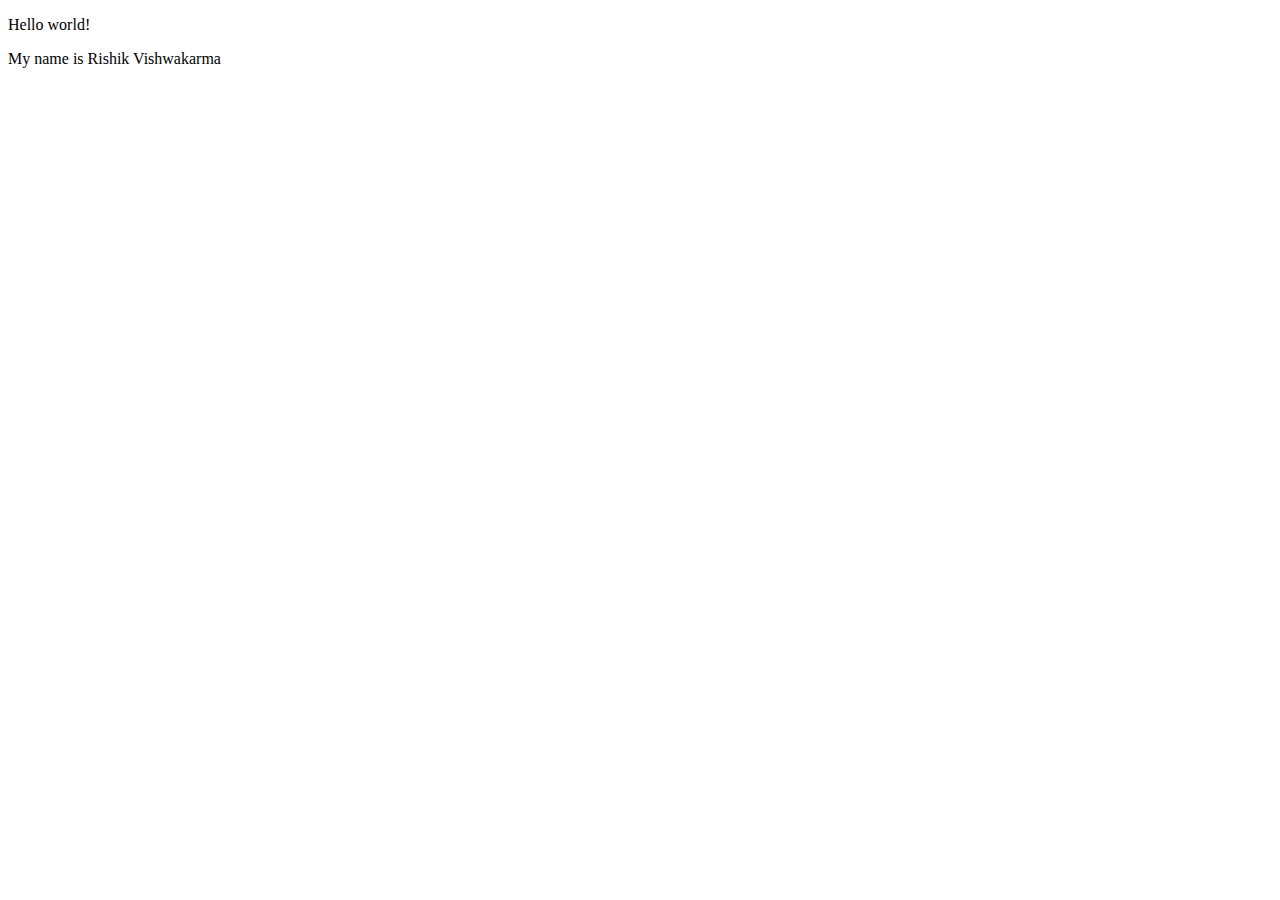
==== index.html @ a6a330d8 "Add files via upload" ====
<!DOCTYPE html>
<html lang="en">
<meta charset="UTF-8">
<title>Page Title</title>
<meta name="viewport" content="width=device-width,initial-scale=1">
<link rel="stylesheet" href="">
<style>
</style>
<script src=""></script>
<!--- Code above this line will not be displayed on the browser -->
<body>
<p> Hello world! <p>
<p> My name is Rishik Vishwakarma </p>
</body>
</html>
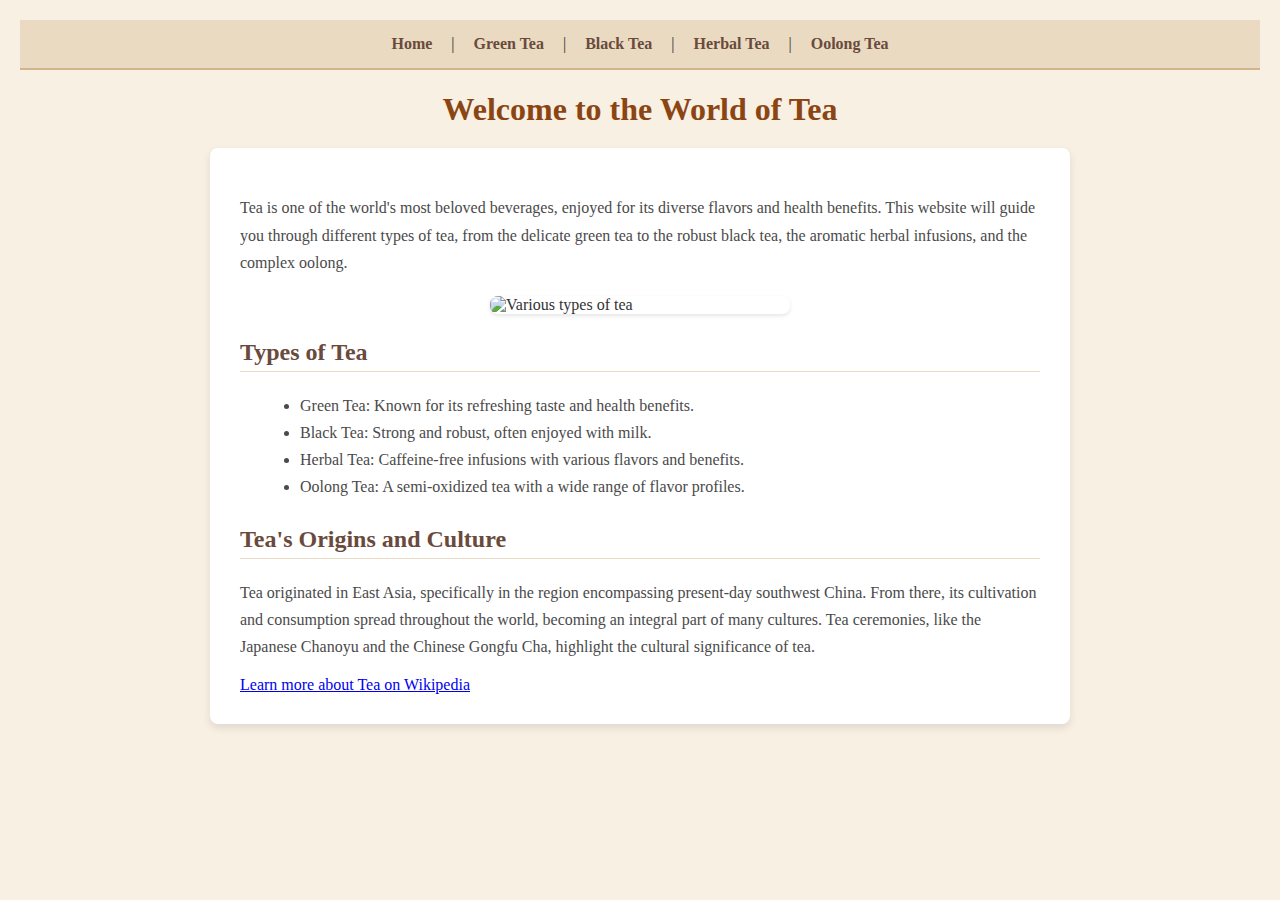
==== commit a80af993: "Add files via upload" ====
--- a/index.html
+++ b/index.html
@@ -1,15 +1,35 @@
 <!DOCTYPE html>
 <html lang="en">
-<meta charset="UTF-8">
-<title>Page Title</title>
-<meta name="viewport" content="width=device-width,initial-scale=1">
-<link rel="stylesheet" href="">
-<style>
-</style>
-<script src=""></script>
-<!--- Code above this line will not be displayed on the browser -->
+<head>
+    <meta charset="UTF-8">
+    <meta name="viewport" content="width=device-width, initial-scale=1.0">
+    <title>The World of Tea</title>
+    <link rel="stylesheet" href="style.css">
+</head>
 <body>
-<p> Hello world! <p>
-<p> My name is Rishik Vishwakarma </p>
+    <nav>
+        <a href="index.html">Home</a> |
+        <a href="green.html">Green Tea</a> |
+        <a href="black.html">Black Tea</a> |
+        <a href="herbal.html">Herbal Tea</a> |
+        <a href="oolong.html">Oolong Tea</a>
+    </nav>
+    <header>
+        <h1>Welcome to the World of Tea</h1>
+    </header>
+    <main>
+        <p>Tea is one of the world's most beloved beverages, enjoyed for its diverse flavors and health benefits. This website will guide you through different types of tea, from the delicate green tea to the robust black tea, the aromatic herbal infusions, and the complex oolong.</p>
+        <img src="https://cdn.shopify.com/s/files/1/0579/7597/files/types_of_tea.jpg?9011018914045909729" alt="Various types of tea" width="300">
+        <h2>Types of Tea</h2>
+        <ul>
+            <li>Green Tea: Known for its refreshing taste and health benefits.</li>
+            <li>Black Tea: Strong and robust, often enjoyed with milk.</li>
+            <li>Herbal Tea: Caffeine-free infusions with various flavors and benefits.</li>
+            <li>Oolong Tea: A semi-oxidized tea with a wide range of flavor profiles.</li>
+        </ul>
+        <h2>Tea's Origins and Culture</h2>
+        <p>Tea originated in East Asia, specifically in the region encompassing present-day southwest China. From there, its cultivation and consumption spread throughout the world, becoming an integral part of many cultures. Tea ceremonies, like the Japanese Chanoyu and the Chinese Gongfu Cha, highlight the cultural significance of tea.</p>
+        <a href="https://cdn.shopify.com/s/files/1/0579/7597/files/types_of_tea.jpg?9011018914045909729" target="_blank">Learn more about Tea on Wikipedia</a>
+    </main>
 </body>
 </html>--- a/style.css
+++ b/style.css
@@ -0,0 +1,79 @@
+body {
+    font-family: 'Georgia', serif;
+    background-color: #f8f0e3;
+    color: #333;
+    margin: 0;
+    padding: 20px;
+}
+
+nav {
+    background-color: #e9dac1;
+    padding: 15px;
+    text-align: center;
+    margin-bottom: 20px;
+    border-bottom: 2px solid #d2b48c;
+}
+
+nav a {
+    text-decoration: none;
+    padding: 10px 15px;
+    color: #6a4a3c;
+    font-weight: bold;
+    border-radius: 5px;
+    transition: background-color 0.3s ease;
+}
+
+nav a:hover {
+    background-color: #d2b48c;
+    color: white;
+}
+
+main {
+    max-width: 800px;
+    margin: 20px auto;
+    background-color: white;
+    padding: 30px;
+    border-radius: 8px;
+    box-shadow: 0 4px 8px rgba(0, 0, 0, 0.1);
+}
+
+h1 {
+    color: #8b4513;
+    text-align: center;
+    margin-bottom: 20px;
+}
+
+h2 {
+    color: #6a4a3c;
+    margin-top: 25px;
+    border-bottom: 1px solid #e9dac1;
+    padding-bottom: 5px;
+}
+
+p, li, dd, dt {
+    line-height: 1.7;
+    font-size: 16px;
+    color: #4a4a4a;
+}
+
+ul, ol, dl {
+    margin-left: 20px;
+}
+
+img {
+    display: block;
+    margin: 20px auto;
+    border-radius: 8px;
+    max-width: 100%;
+    height: auto;
+    box-shadow: 0 2px 4px rgba(0, 0, 0, 0.1);
+}
+
+dl dt {
+    font-weight: bold;
+    margin-top: 10px;
+}
+
+dl dd {
+    margin-bottom: 10px;
+}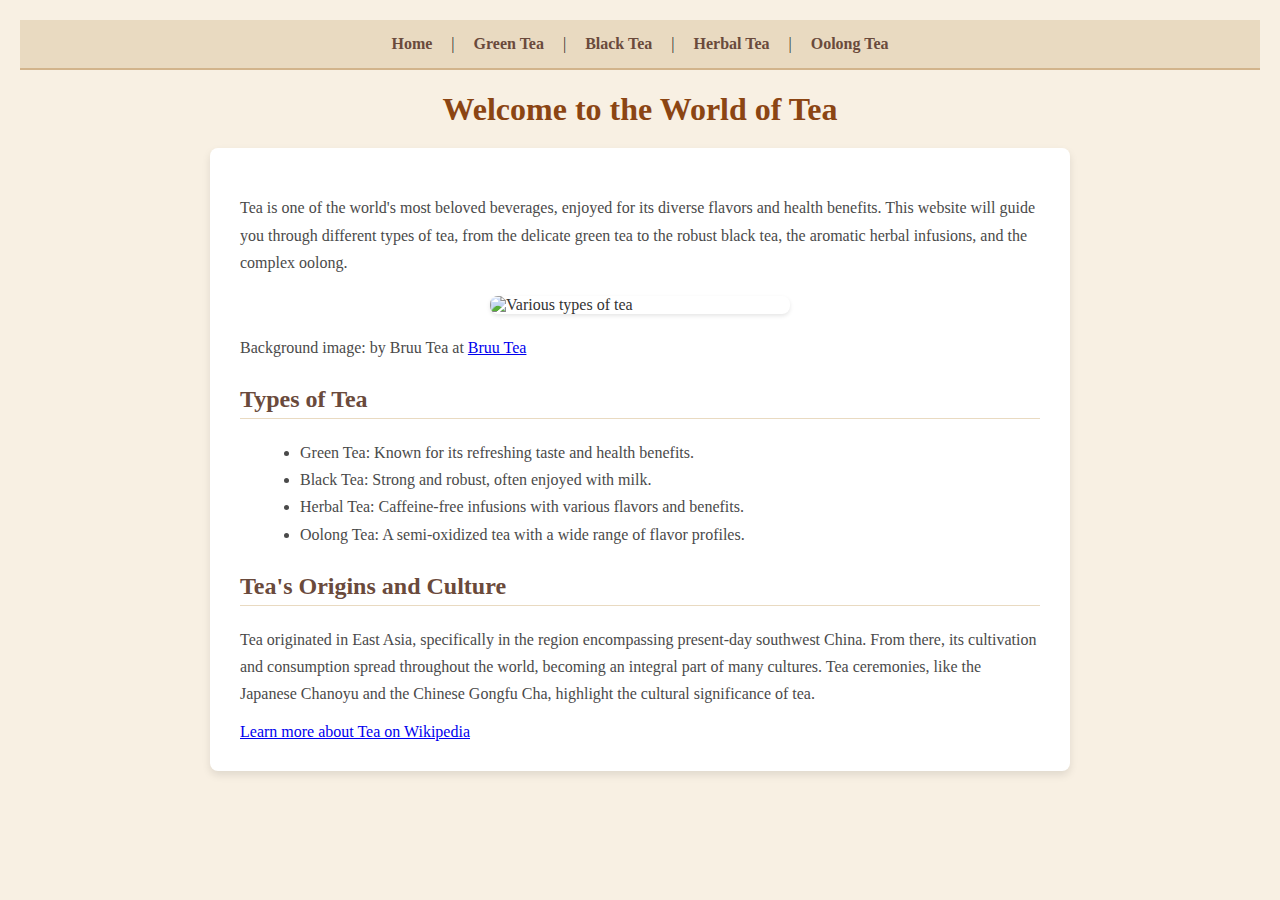
==== commit 1ac6920c: "Add files via upload" ====
--- a/index.html
+++ b/index.html
@@ -20,6 +20,7 @@
     <main>
         <p>Tea is one of the world's most beloved beverages, enjoyed for its diverse flavors and health benefits. This website will guide you through different types of tea, from the delicate green tea to the robust black tea, the aromatic herbal infusions, and the complex oolong.</p>
         <img src="https://cdn.shopify.com/s/files/1/0579/7597/files/types_of_tea.jpg?9011018914045909729" alt="Various types of tea" width="300">
+        <p> Background image: by Bruu Tea at <a href="https://www.bruutea.co.uk/pages/the-different-types-of-tea" target="_blank"> Bruu Tea</a> </p>
         <h2>Types of Tea</h2>
         <ul>
             <li>Green Tea: Known for its refreshing taste and health benefits.</li>
@@ -29,7 +30,7 @@
         </ul>
         <h2>Tea's Origins and Culture</h2>
         <p>Tea originated in East Asia, specifically in the region encompassing present-day southwest China. From there, its cultivation and consumption spread throughout the world, becoming an integral part of many cultures. Tea ceremonies, like the Japanese Chanoyu and the Chinese Gongfu Cha, highlight the cultural significance of tea.</p>
-        <a href="https://cdn.shopify.com/s/files/1/0579/7597/files/types_of_tea.jpg?9011018914045909729" target="_blank">Learn more about Tea on Wikipedia</a>
+        <a href="https://en.wikipedia.org/wiki/Tea" target="_blank">Learn more about Tea on Wikipedia</a>
     </main>
 </body>
 </html>